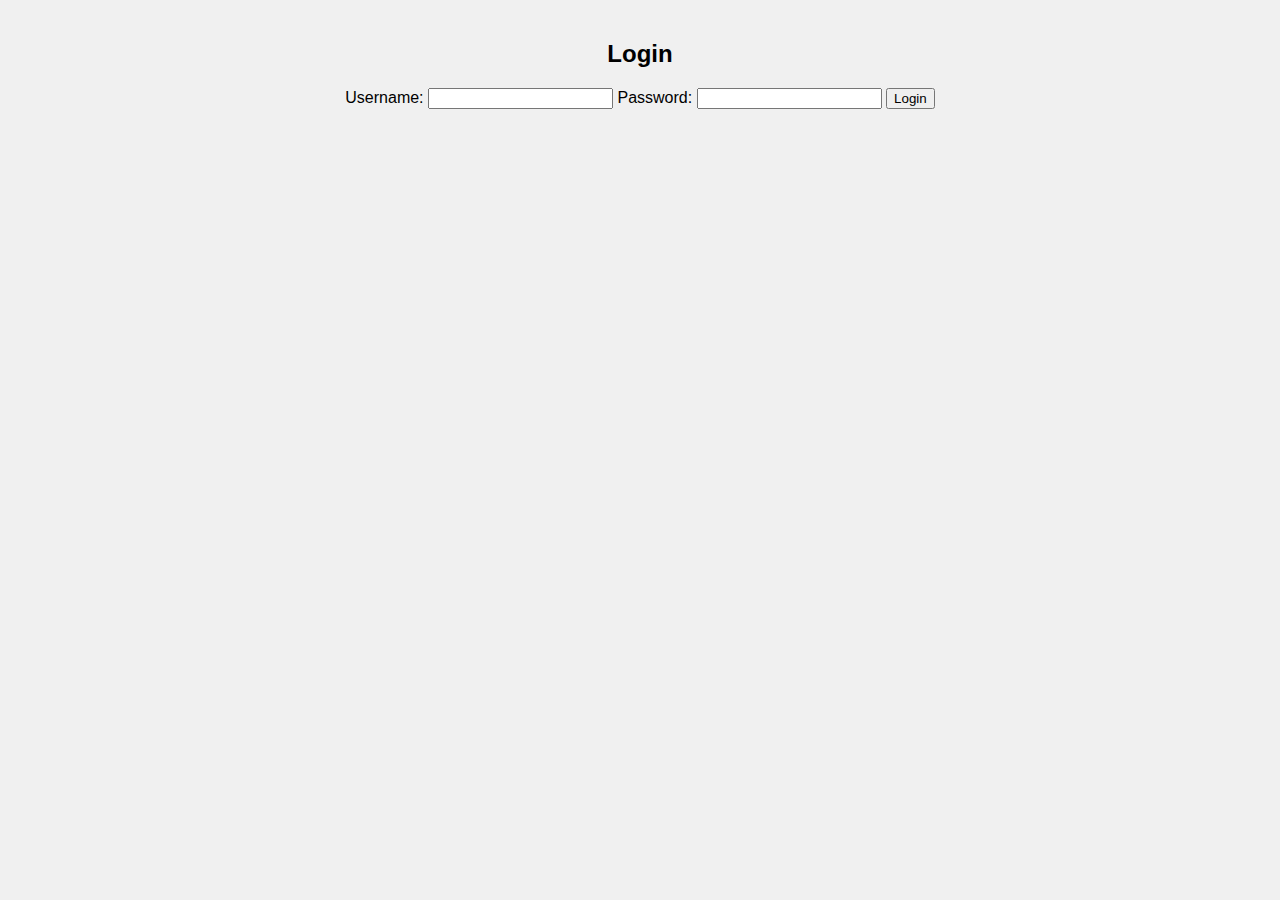
==== login.html @ d6aa9b5c "Update login.html" ====
<!DOCTYPE html>
<html lang="en">
<head>
    <meta charset="UTF-8">
    <meta name="viewport" content="width=device-width, initial-scale=1.0">
    <title>Login</title>
    <link rel="stylesheet" href="styles.css">
</head>
<body>
    <main>
        <h2>Login</h2>
        <form id="loginForm">
            <label for="username">Username:</label>
            <input type="text" id="username" name="username" required>
            
            <label for="password">Password:</label>
            <input type="password" id="password" name="password" required>
            
            <button type="submit">Login</button>
        </form>
    </main>
    <script src="login.js"></script>
</body>
</html>
---- styles.css ----
body {
    font-family: Arial, sans-serif;
    margin: 0;
    padding: 0;
    background-color: #f0f0f0;
}

header {
    background-color: #4CAF50;
    color: white;
    padding: 20px 0;
    text-align: center;
}

nav ul {
    list-style-type: none;
    padding: 0;
    margin: 0;
}

nav ul li {
    display: inline;
    margin: 0 15px;
}

nav ul li a {
    color: white;
    text-decoration: none;
    font-weight: bold;
    font-size: 18px;
    padding: 10px 15px;
    border-radius: 5px;
    transition: background-color 0.3s ease, color 0.3s ease;
}

nav ul li a:hover {
    background-color: #45a049;
    color: #fff;
}

main {
    padding: 20px;
    text-align: center;
}

section {
    margin-bottom: 40px;
}

img {
    border: 2px solid #4CAF50;
    border-radius: 8px;
}

.paypal-button {
    display: inline-block;
    padding: 10px 20px;
    background-color: #0070ba;
    color: white;
    text-decoration: none;
    border-radius: 5px;
    font-weight: bold;
    transition: background-color 0.3s ease;
}

.paypal-button:hover {
    background-color: #005f9e;
}
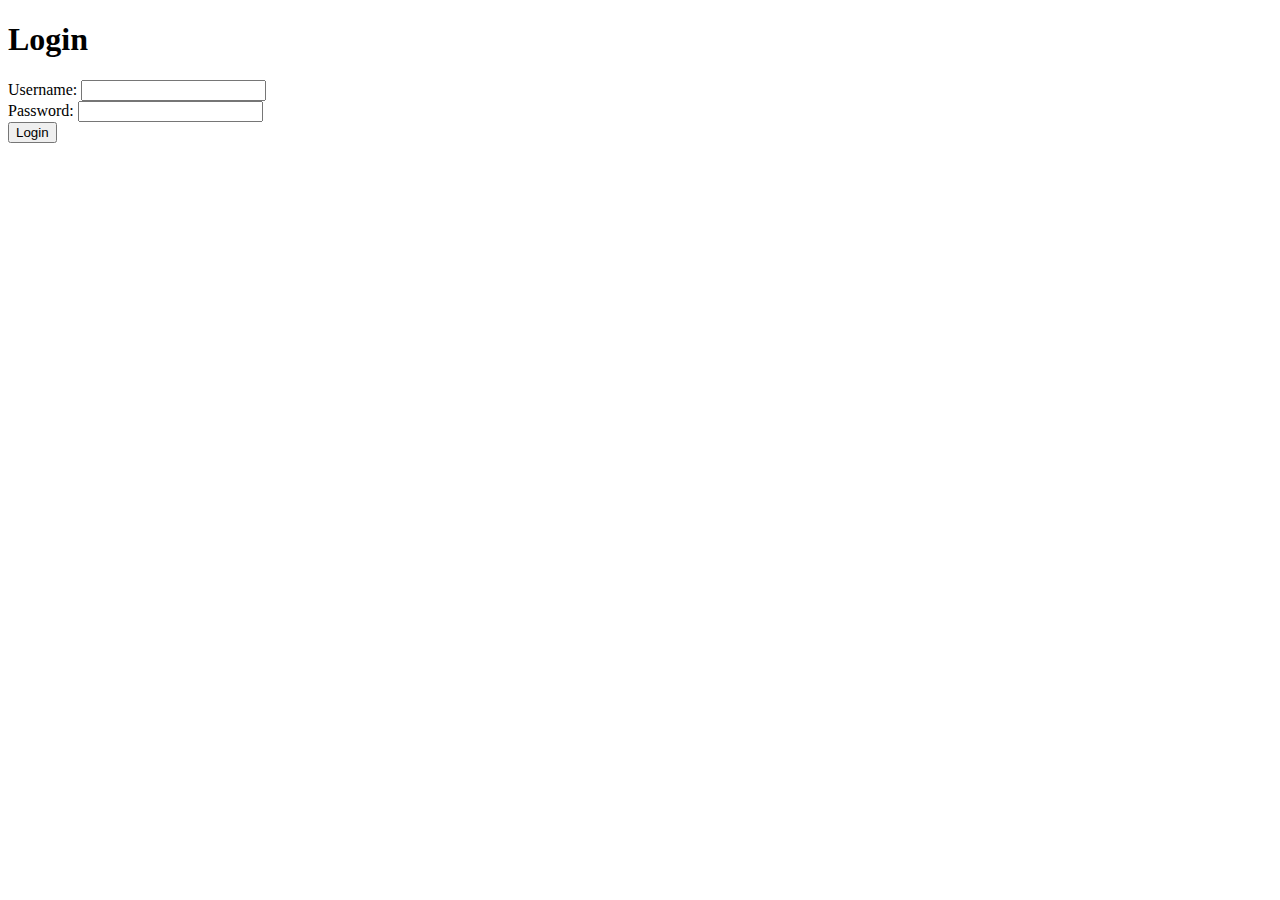
==== commit fb7e4ec0: "Update login.html" ====
--- a/login.html
+++ b/login.html
@@ -4,21 +4,18 @@
     <meta charset="UTF-8">
     <meta name="viewport" content="width=device-width, initial-scale=1.0">
     <title>Login</title>
-    <link rel="stylesheet" href="styles.css">
 </head>
 <body>
-    <main>
-        <h2>Login</h2>
-        <form id="loginForm">
-            <label for="username">Username:</label>
-            <input type="text" id="username" name="username" required>
-            
-            <label for="password">Password:</label>
-            <input type="password" id="password" name="password" required>
-            
-            <button type="submit">Login</button>
-        </form>
-    </main>
-    <script src="login.js"></script>
+    <h1>Login</h1>
+    <form id="loginForm">
+        <label for="username">Username:</label>
+        <input type="text" id="username" name="username" required>
+        <br>
+        <label for="password">Password:</label>
+        <input type="password" id="password" name="password" required>
+        <br>
+        <button type="submit">Login</button>
+    </form>
+    <script src="script.js"></script>
 </body>
 </html>
